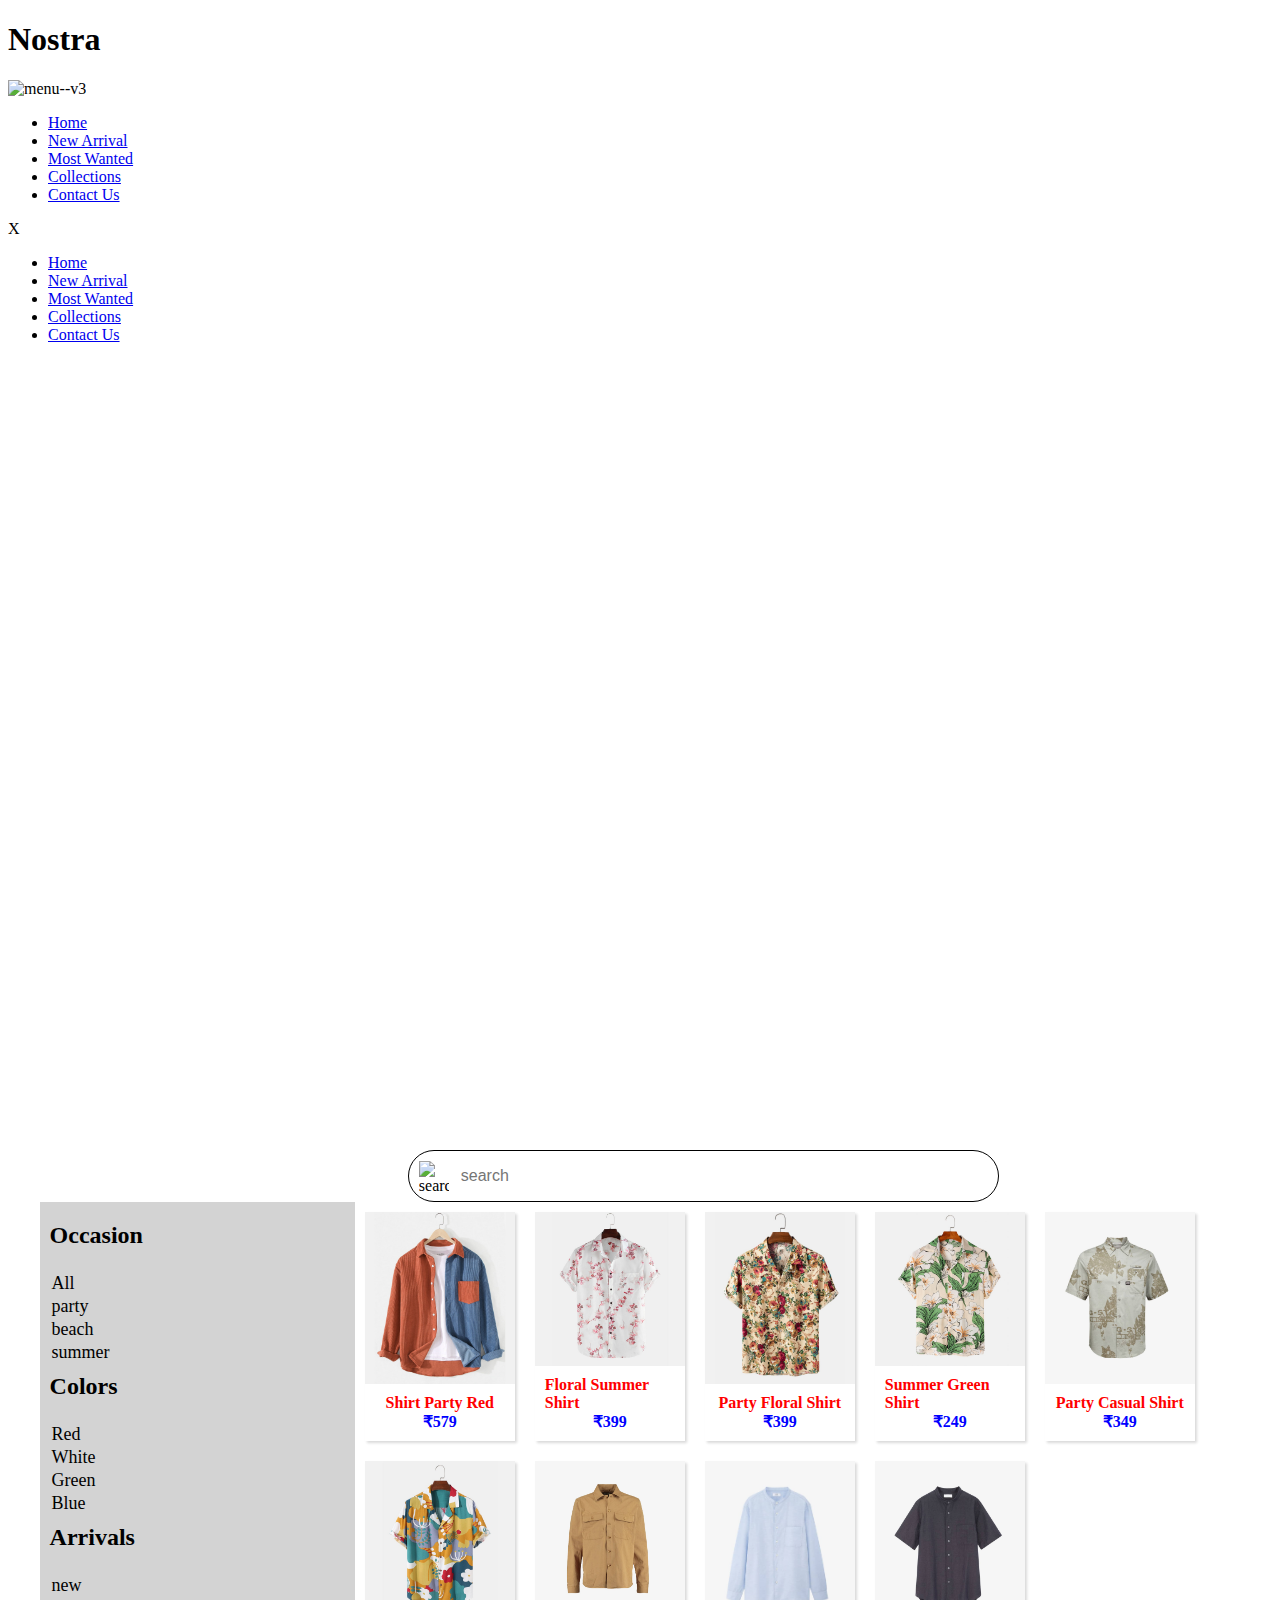
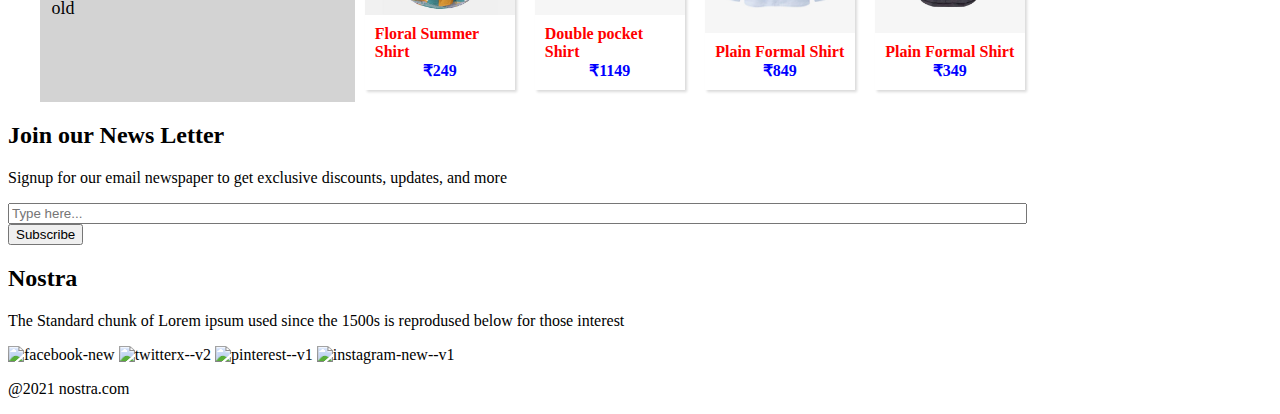
==== collections.html @ 3c162397 "updated new project" ====
<!DOCTYPE html>
<html lang="en">
<head>
    <meta charset="UTF-8">
    <meta name="viewport" content="width=device-width, initial-scale=1.0">
    <title>Collections</title>
    <!--Link CSS File-->
    <link rel="stylesheet" href="style.css">

    <!-- TAILWIND CSS CDN LINK -->
    <link href="https://cdn.jsdelivr.net/npm/tailwindcss@2.2.19/dist/tailwind.min.css" rel="stylesheet">


    <!--Link Font Awesome-->
    <link rel="stylesheet" href="https://cdnjs.cloudflare.com/ajax/libs/font-awesome/6.4.2/css/all.min.css">

</head>
<body>

    <!-- Responsive Navbar -->
    <nav class=" bg-purple-300 p-3 flex items-center justify-between top-0 z-40">
        <h1 class="text-2xl font-bold">Nostra</h1>

        <img id="menuicon" class="md:hidden" width="25" height="25" src="https://img.icons8.com/ios-glyphs/30/menu--v3.png" alt="menu--v3"/>

        <ul class="flex gap-5 text-gray-700 hidden md:flex">
            <li>
                <a class="hover:underline hover:text-black" href="index.html">Home</a>
            </li>
            <li>
                <a class="hover:underline hover:text-black" href="index.html">New Arrival</a>
            </li>
            <li>
                <a class="hover:underline hover:text-black" href="index.html">Most Wanted</a>
            </li>
            <li>
                <a class="hover:underline hover:text-black" href="collections.html">Collections</a>
            </li>
            <li>
                <a class="hover:underline hover:text-black" href="contact.html">Contact Us</a>
            </li>
        </ul>
    </nav>

    <!-- Side navbar -->
    <section id="sidenav" class="bg-purple-300 fixed z-20 top-0 transition-all duration-1000" style="width: 50%; height: 100vh; right: -50%;">
        <div class="text-right p-5">
            <p id="closenav" class="inline cursor-pointer">X</p>
        </div>
        <ul class="flex flex-col gap-10 items-center text-gray-600">
            <li>
                <a class="hover:underline hover:text-black" href="index.html">Home</a>
            </li>
            <li>
                <a class="hover:underline hover:text-black" href="index.html">New Arrival</a>
            </li>
            <li>
                <a class="hover:underline hover:text-black" href="index.html">Most Wanted</a>
            </li>
            <li>
                <a class="hover:underline hover:text-black" href="collections.html">Collections</a>
            </li>
            <li>
                <a class="hover:underline hover:text-black" href="contact.html">Contact Us</a>
            </li>
        </ul>
     </section>

    <!-- search bar -->
    <div class="search-bar">
        <div class="search">
          <img width="30" height="30" src="https://img.icons8.com/ios-glyphs/30/search.png" alt="search"/>
          <input id="searchbox" placeholder="search">
        </div>
      </div>

    <!-- Product secttion -->
     <div class="container">
        <div class="sidebar">
            <h3>Occasion</h3>
            <div class="categorylist">
                <!-- <p>Summer</p>
                <p>Party</p>
                <p>Beach</p> -->
            </div>

            <h3>Colors</h3>
            <div class="categorylist2">
                <!-- <p>red</p>
                <p>Blue</p>
                <p>White</p>
                <p>Green</p> -->
            </div>

            <h3>Arrivals</h3>
            <div class="categorylist3">
                <!-- <p>New</p>
                <p>old</p> -->
            </div>
        </div>
        <div class="content">
            <div class="products">
                
                
            </div>
        </div>
     </div>


     
     <!-- News Letter -->
    <section class="text-center">
        <div>
            <h2 class="font-bold text-3xl mt-8">Join our News Letter</h2>
            <p>Signup for our email newspaper to get exclusive discounts, updates, and more</p>
            <input type="text" placeholder="Type here..." class="border border-black p-2 m-3 rounded-3xl" style="width: 80%;">
            <br>
            <button class="bg-black text-white p-2 m-1 font-bold hover:bg-gray-700 rounded-xl">Subscribe</button>
        </div>
      </section>

    <!-- Footer -->
    <section class="bg-purple-300 p-10 flex flex-col gap-5 mt-5" style="width: 100%;">
        <h2 class="text-4xl font-bold">Nostra</h2>
        <p>The Standard chunk of Lorem ipsum used since the 1500s is reprodused below for those interest</p>

            <div class="flex">
                <img width="30" height="30" src="https://img.icons8.com/ios-glyphs/30/facebook-new.png" alt="facebook-new"/>
                <img width="30" height="30" src="https://img.icons8.com/material-outlined/30/twitterx--v2.png" alt="twitterx--v2"/>
                <img width="30" height="30" src="https://img.icons8.com/ios-filled/30/pinterest--v1.png" alt="pinterest--v1"/>
                <img width="30" height="30" src="https://img.icons8.com/material-outlined/30/instagram-new--v1.png" alt="instagram-new--v1"/>
            </div>

        <p>@2021 nostra.com</p>
     </section>
   
    
    <script src="collection.js"></script>
</body>
</html>
---- style.css ----
/* top offer bar */
.offer-bar {
    background-color: black;
    color: #E2E1E1;
    padding: 5px;
    text-align: center;
    font-size: 1.5vw;
}

.mostwanded{
    min-height: 120px;
    /* border: solid 1px #ddd; */
    display: flex;
    overflow-x: auto;
    margin-left: 20px;
}
.mostwanded::-webkit-scrollbar{
    width: 0;
}
.mostwanded .item{
    min-width: 200px;
    height: 200px;
    line-height: 110px;
    text-align: center;
    background-color: #ddd;
    margin-right: 90px;
}
.mostwanded button{
    border-radius: 5px;
    color: white;
}
@media screen and (max-width:600px){
    .mostwanded .item{
        min-width: 120px;
        height: 120px;
        margin-right: 50px;
    }
    .mostwanded .button{
        padding: 0;
    }
}

#like{
    cursor: pointer;

}

/* search bar */
.search-bar{
    justify-items: center;
    margin-left: 10%;
}
.search{
    padding: 10px;
    border: solid black 1px;
    border-radius: 30px;
    display: flex;
    gap: 10px;
    align-items: center;
    margin-top: 30px;
    width: 50%
}
.search input{
    border: none;
    width: 100%;
    font-size: 16px;
    background-color: transparent;
}
.search input:focus{
    outline: none;
}

/* collection page */

.container{
    background-color: #fff;
    width: 95%;
    margin: 0 auto;
    min-height: 500px;
    display: flex;
}
.sidebar{
    flex: 1;
    background-color: lightgray;
    padding: 10px;
}
.sidebar h3{
    font-weight: 800;
    font-size: x-large;
    margin-top: 10px;
}
.sidebar p{
    font-size: large;
    margin:  2px;
    cursor: pointer;
}
.sidebar p:hover{
    background-color: #dcdde1;
}
.content{
    flex: 3;
}
.products{
    width: 100%;
    display: flex;
    flex-wrap: wrap;
    padding: 10px;
    gap: 20px;
}
.product{
    width: 150px;
    display: flex;
    flex-direction: column;
    box-shadow: rgba(0, 0, 0, 0.15) 1.95px 1.95px 2.6px;
}
.product .img{
    flex: 1;
}
.product .img img{
    width: 100%;
    height: 100%;
    object-fit: cover;
}
.product .product-details{
    padding: 10px;
    display: flex;
    flex-direction: column;
    align-items: center;
}
.product-details span:nth-child(1){
    color: red;
    font-weight: 600;
}
.product-details span:nth-child(2){
    color: blue;
    font-weight: 600;
}
.product-details span:nth-child(3){
    color: green;
    font-weight: 600;
}
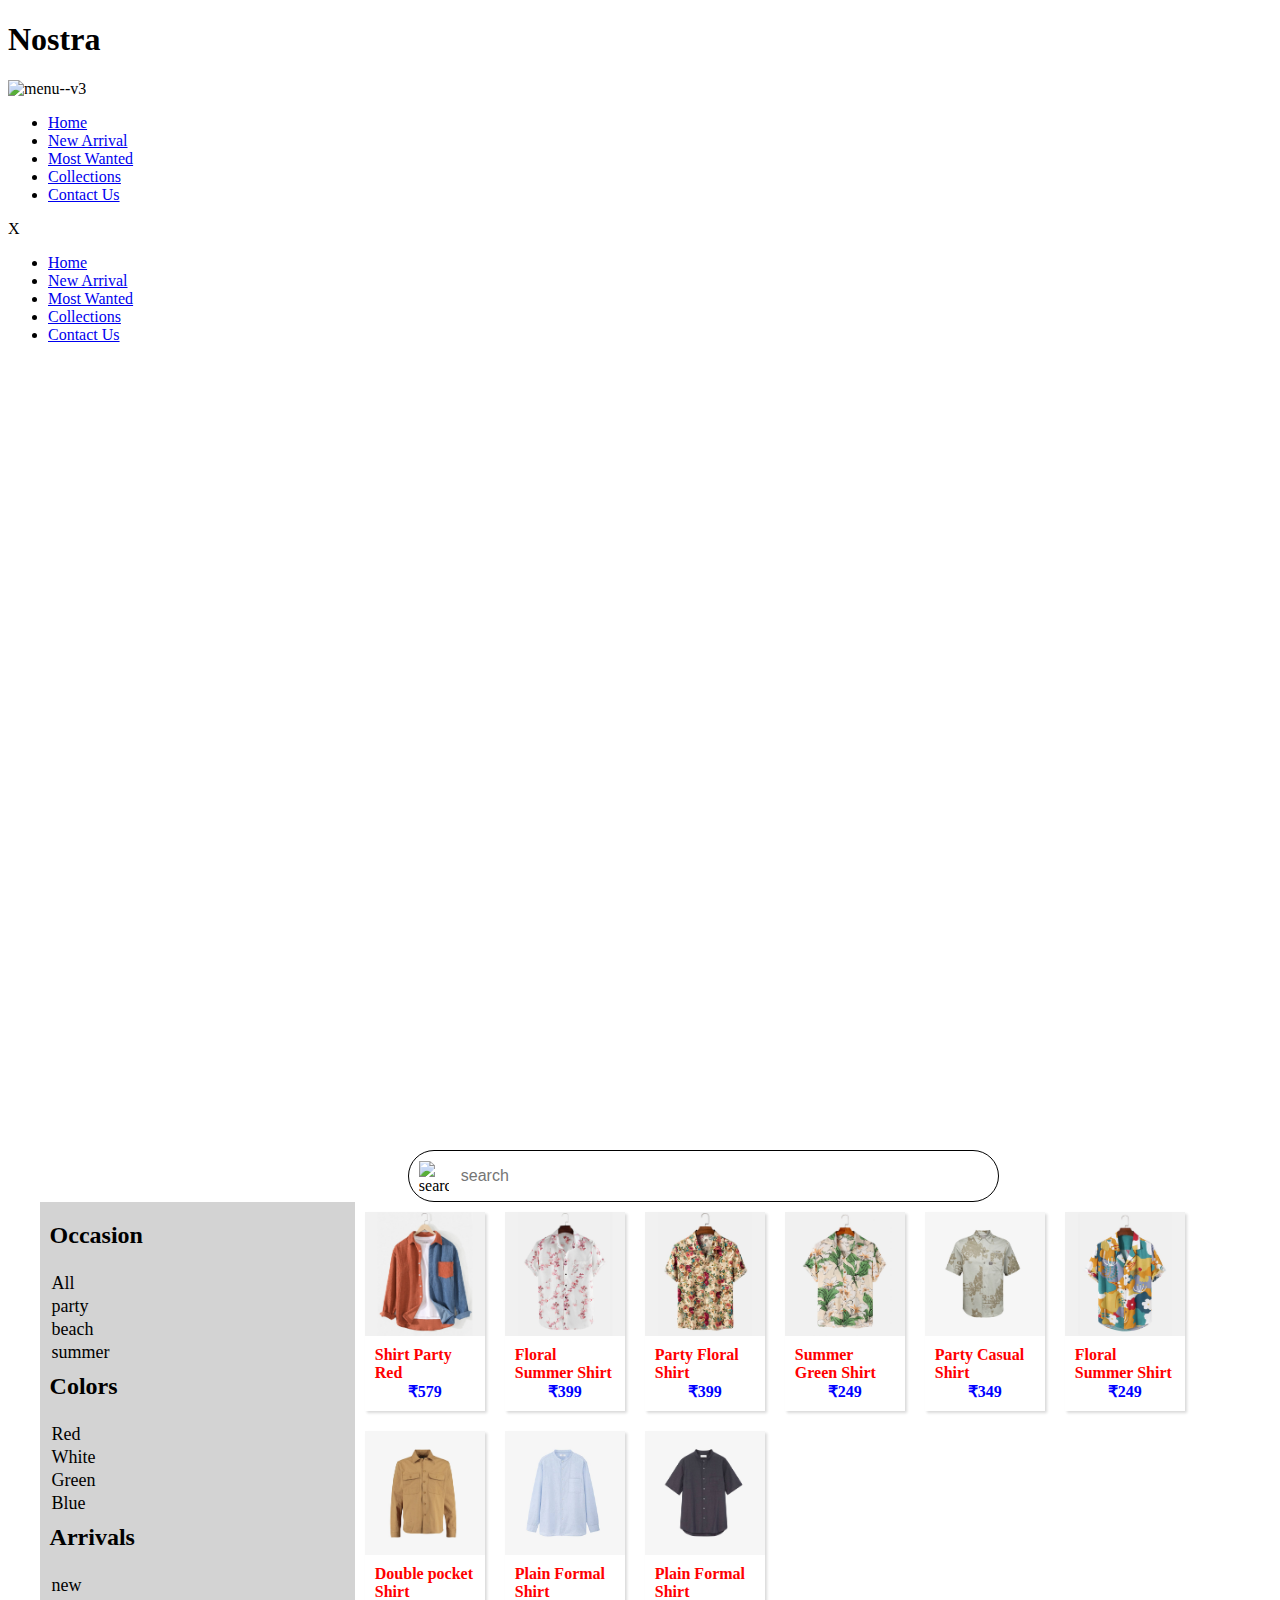
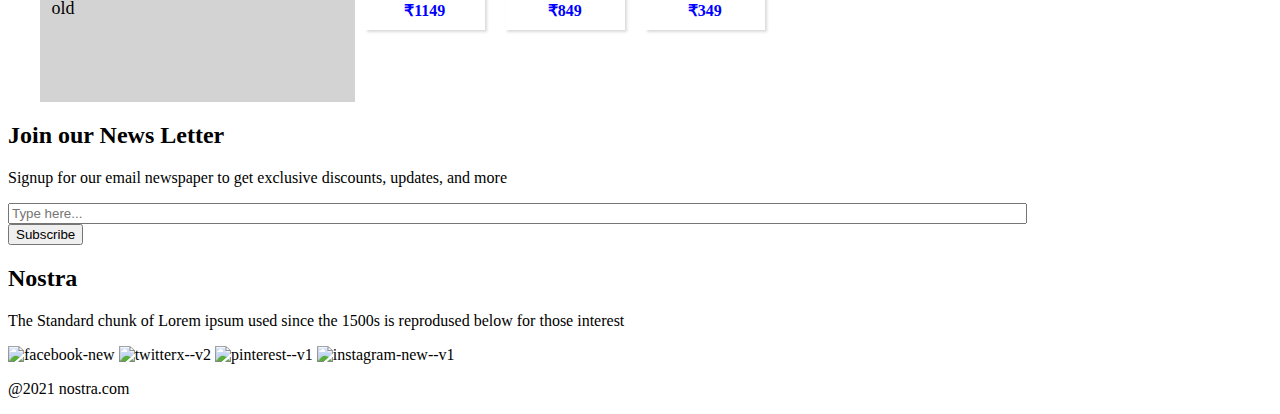
==== commit 37e4c997: "updated responsive" ====
--- a/collections.html
+++ b/collections.html
@@ -70,7 +70,7 @@
     <div class="search-bar">
         <div class="search">
           <img width="30" height="30" src="https://img.icons8.com/ios-glyphs/30/search.png" alt="search"/>
-          <input id="searchbox" placeholder="search">
+          <input type="search" id="searchbox" placeholder="search">
         </div>
       </div>
 
@@ -99,7 +99,7 @@
             </div>
         </div>
         <div class="content">
-            <div class="products">
+            <div class="products" >
                 
                 
             </div>
--- a/style.css
+++ b/style.css
@@ -108,8 +108,9 @@
     padding: 10px;
     gap: 20px;
 }
+
 .product{
-    width: 150px;
+    width: 120px;
     display: flex;
     flex-direction: column;
     box-shadow: rgba(0, 0, 0, 0.15) 1.95px 1.95px 2.6px;
